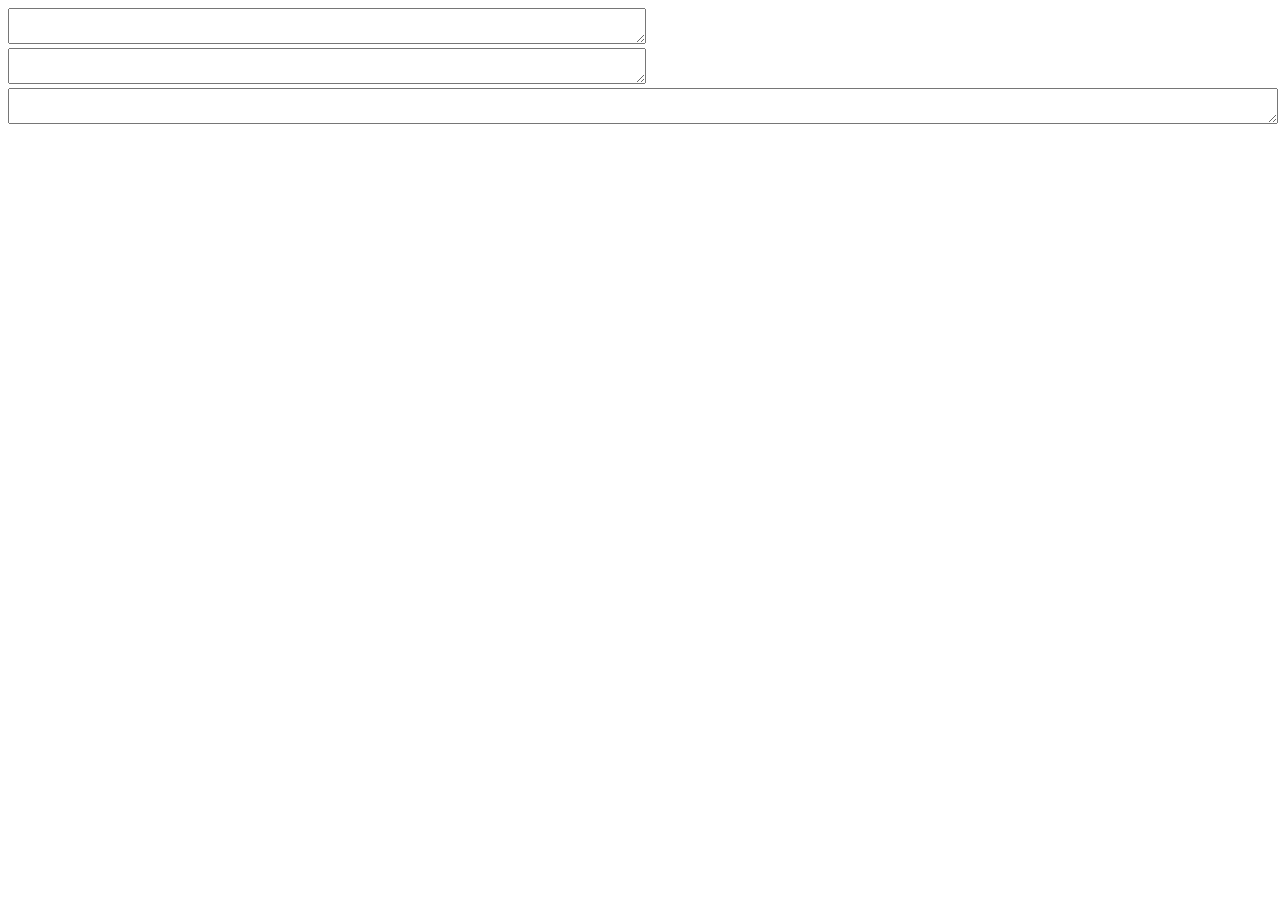
==== patch/index.html @ ab4e896d "Merge branch 'shortbread' of github.com:vingtetun/calculator into shortbread" ====
<!doctype html>
<html>
  <head>
    <script defer src="/calculator/app/js/utils.js"></script>
    <script defer src="/calculator/app/js/update/api.js"></script>

    <script defer src="/calculator/patch/patch.js"></script>
    <link rel="stylesheet" href="/calculator/patch/main.css"></link>
  </head>
  <body>
    <textarea id="text" style="width: 50%; height: 50%"></textarea>
    <textarea id="patch" style="width: 50%; height: 50%"></textarea>
    <textarea id="result" style="width: 100%; height: 50%"></textarea>
  </body>
</html>
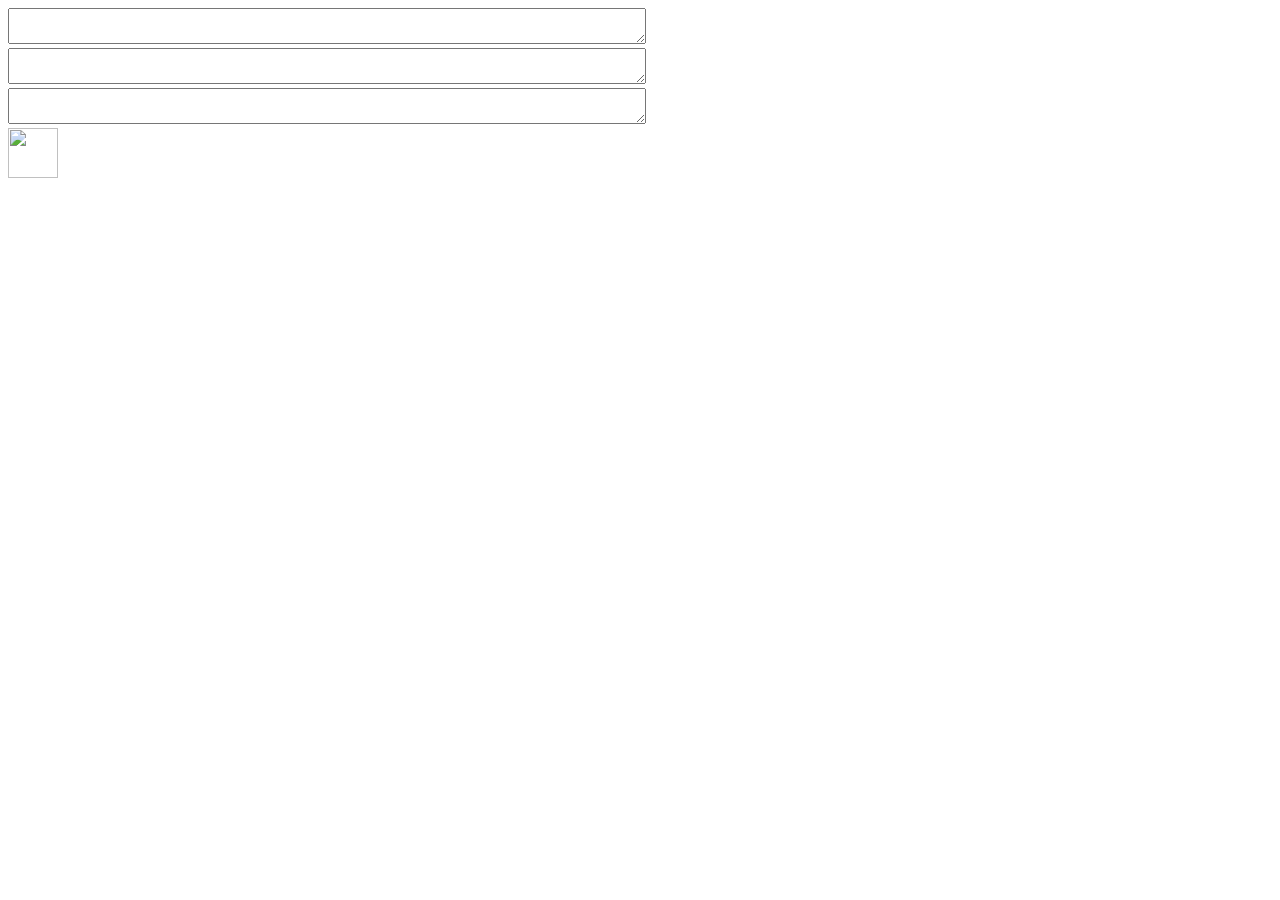
==== commit 2ffb7f92: "Add the pane for hacking image diff" ====
--- a/patch/index.html
+++ b/patch/index.html
@@ -10,6 +10,11 @@
   <body>
     <textarea id="text" style="width: 50%; height: 50%"></textarea>
     <textarea id="patch" style="width: 50%; height: 50%"></textarea>
-    <textarea id="result" style="width: 100%; height: 50%"></textarea>
+    <textarea id="result" style="width: 50%; height: 50%"></textarea>
+    <div id="infos" style="width: 50%; height: 50%">
+      <img id="original_img" src="/calculator/app/style/images/icon_minus.png" width="50" height="50"></img>
+      <br>
+      <img id="patched_img" src=""></img>
+    </div>
   </body>
 </html>
